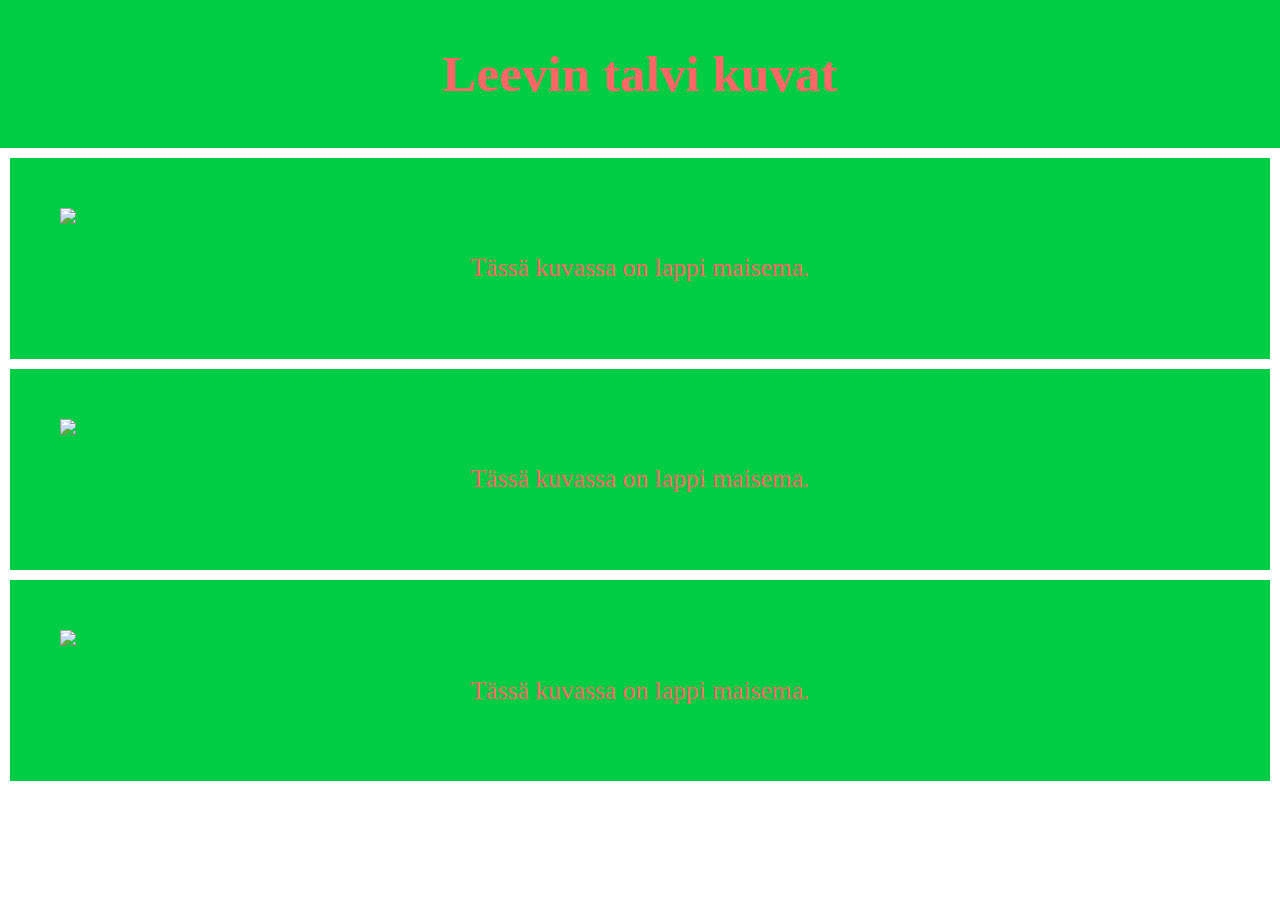
==== Talvi kuvat.html @ 556c6a49 "Add files via upload" ====
<!DOCTYPE html>
<html>
<head>
	<meta name="viewport" content="width=device-width, initial-scale=1.0"> 
	<meta charset="utf-8"> <!--ei pakollinen osa, mutta ääkköset toimii varmemmin-->
	<title>Sivuston otsikko</title>
	<link rel="stylesheet" type="text/css" href="styles.css"> <!--sivun muotoilu-->
</head>
<body>
<div id='header'>
	<h1>Leevin talvi kuvat</h1>
</div>
<div id='left'>
	<img src='kuvat/kuva4.jpg'>
	<p>Tässä kuvassa on lappi maisema.<p>
</div>
<div id='center'>
	<img src='kuvat/kuva2.jpg'>
	<p>Tässä kuvassa on lappi maisema.<p>
</div>
<div id='right'>
	<img src='kuvat/kuva3.jpg'>
	<p>Tässä kuvassa on lappi maisema.<p>
</div>
</body>
</html>
---- styles.css ----
h1{
    color: #ff6666;
	text-align:center;
	font-size:4vw;
}
p{
    color: #ff6666;
	text-align:center;
	font-size:2vw;
}
body{
	margin:0;
}
#header{
	background-color:#00cc44;
	padding:10px;
}
#left{
	padding:50px;
	margin:10px;
	background-color:#00cc44;
}
#center{
	padding:50px;
	margin:10px;
	background-color:#00cc44;
}
#right{
	padding:50px;
	margin:10px;
	background-color:#00cc44;
}
img{
	max-width:30%;
	margin:auto;
}
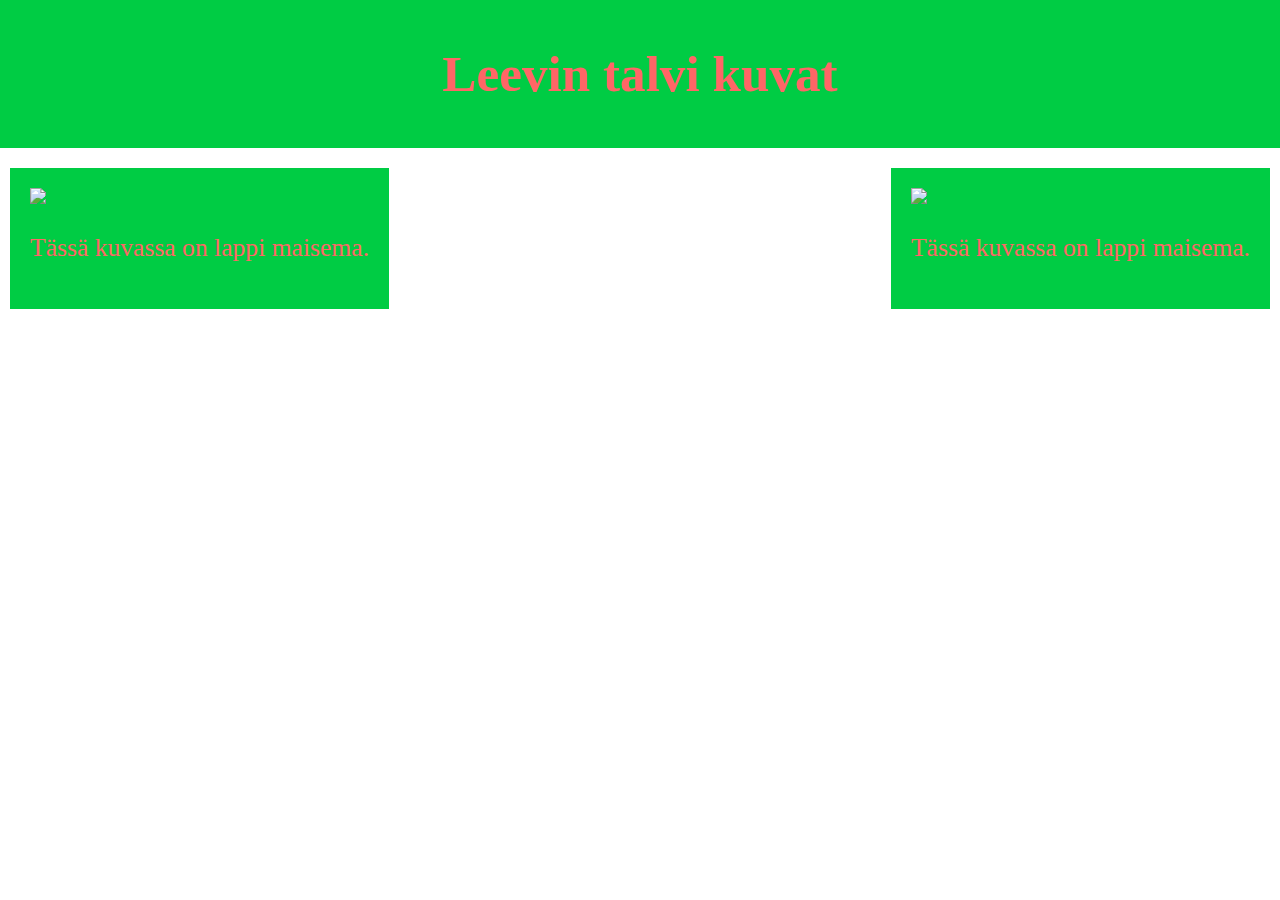
==== commit ea63d4e0: "Add files via upload" ====
--- a/Talvi kuvat.html
+++ b/Talvi kuvat.html
@@ -10,16 +10,12 @@
 <div id='header'>
 	<h1>Leevin talvi kuvat</h1>
 </div>
-<div id='left'>
+<div id='left' class='kuva'>
 	<img src='kuvat/kuva4.jpg'>
 	<p>Tässä kuvassa on lappi maisema.<p>
 </div>
-<div id='center'>
+<div id='right' class='kuva'>
 	<img src='kuvat/kuva2.jpg'>
-	<p>Tässä kuvassa on lappi maisema.<p>
-</div>
-<div id='right'>
-	<img src='kuvat/kuva3.jpg'>
 	<p>Tässä kuvassa on lappi maisema.<p>
 </div>
 </body>
--- a/styles.css
+++ b/styles.css
@@ -16,21 +16,32 @@
 	padding:10px;
 }
 #left{
-	padding:50px;
-	margin:10px;
+	padding:20px;
+	margin-left:10px;
+	margin-right:1px;
 	background-color:#00cc44;
-}
-#center{
-	padding:50px;
-	margin:10px;
-	background-color:#00cc44;
+	float:left;
+	margin:1 em;
 }
 #right{
-	padding:50px;
-	margin:10px;
+	padding:20px;
+	margin-right:10px;
+	margin-left:1px;
 	background-color:#00cc44;
+	float:right;
+	margin:1 em;
 }
 img{
-	max-width:30%;
+	max-width:100%;
 	margin:auto;
-}+	height:35vw;
+}
+div.kuva{
+	max-width:44%;
+	margin-top:20px;
+}
+@media only screen and (max-width:750px){
+	.kuva{
+		width:100%;
+	}
+} 